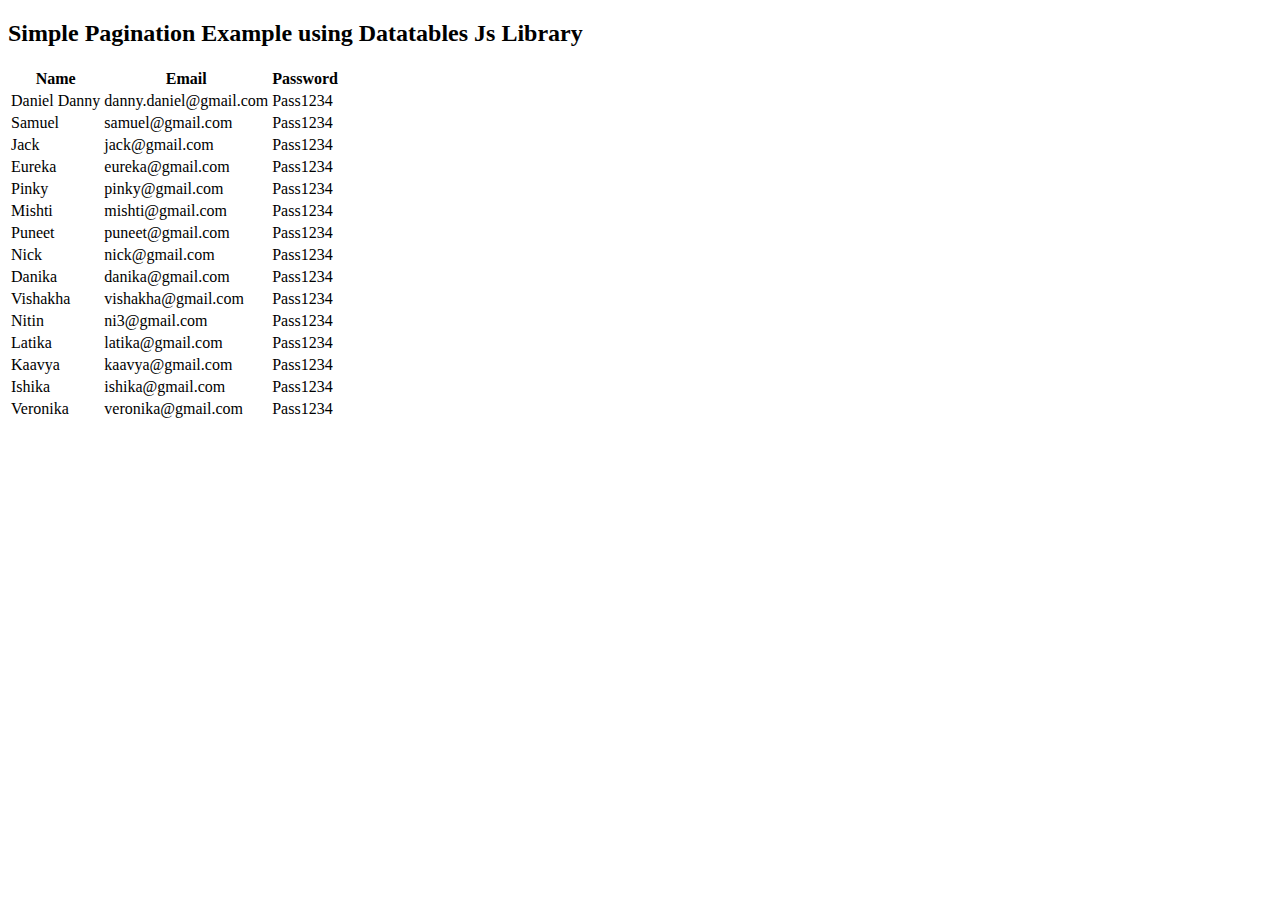
==== table.html @ fff22087 "Create table.html" ====
<!DOCTYPE html>
<html>
<head>
    <meta charset="utf-8" />
    <meta http-equiv="X-UA-Compatible" content="IE=edge">
    <title>Data Tables</title>
    <meta name="viewport" content="width=device-width, initial-scale=1">
    <link rel="stylesheet" href="https://stackpath.bootstrapcdn.com/bootstrap/4.2.1/css/bootstrap.min.css" integrity="sha384-GJzZqFGwb1QTTN6wy59ffF1BuGJpLSa9DkKMp0DgiMDm4iYMj70gZWKYbI706tWS" crossorigin="anonymous">
    <script src="https://code.jquery.com/jquery-3.3.1.slim.min.js" integrity="sha384-q8i/X+965DzO0rT7abK41JStQIAqVgRVzpbzo5smXKp4YfRvH+8abtTE1Pi6jizo" crossorigin="anonymous"></script>
    <script src="https://cdnjs.cloudflare.com/ajax/libs/popper.js/1.14.6/umd/popper.min.js" integrity="sha384-wHAiFfRlMFy6i5SRaxvfOCifBUQy1xHdJ/yoi7FRNXMRBu5WHdZYu1hA6ZOblgut" crossorigin="anonymous"></script>
    <script src="https://stackpath.bootstrapcdn.com/bootstrap/4.2.1/js/bootstrap.min.js" integrity="sha384-B0UglyR+jN6CkvvICOB2joaf5I4l3gm9GU6Hc1og6Ls7i6U/mkkaduKaBhlAXv9k" crossorigin="anonymous"></script>

    <script
  src="http://code.jquery.com/jquery-3.3.1.min.js"
  integrity="sha256-FgpCb/KJQlLNfOu91ta32o/NMZxltwRo8QtmkMRdAu8="
  crossorigin="anonymous"></script>
  <link rel="stylesheet" href="https://cdn.datatables.net/1.10.19/css/jquery.dataTables.min.css">
  <script src="https://cdn.datatables.net/1.10.19/js/jquery.dataTables.min.js" ></script>
</head>
<body>
<div class="container">
    <h2>Simple Pagination Example using Datatables Js Library</h2>
    <table class="table table-fluid" id="myTable">
    <thead>
    <tr><th>Name</th><th>Email</th><th>Password</th></tr>
    </thead>
    <tbody>
    <tr><td>Daniel Danny</td><td>danny.daniel@gmail.com</td><td>Pass1234</td></tr>
    <tr><td>Samuel</td><td>samuel@gmail.com</td><td>Pass1234</td></tr>
    <tr><td>Jack</td><td>jack@gmail.com</td><td>Pass1234</td></tr>
    <tr><td>Eureka</td><td>eureka@gmail.com</td><td>Pass1234</td></tr>
    <tr><td>Pinky</td><td>pinky@gmail.com</td><td>Pass1234</td></tr>
    <tr><td>Mishti</td><td>mishti@gmail.com</td><td>Pass1234</td></tr>
    <tr><td>Puneet</td><td>puneet@gmail.com</td><td>Pass1234</td></tr>
    <tr><td>Nick</td><td>nick@gmail.com</td><td>Pass1234</td></tr>
    <tr><td>Danika</td><td>danika@gmail.com</td><td>Pass1234</td></tr>
    <tr><td>Vishakha</td><td>vishakha@gmail.com</td><td>Pass1234</td></tr>
    <tr><td>Nitin</td><td>ni3@gmail.com</td><td>Pass1234</td></tr>
    <tr><td>Latika</td><td>latika@gmail.com</td><td>Pass1234</td></tr>
    <tr><td>Kaavya</td><td>kaavya@gmail.com</td><td>Pass1234</td></tr>
    <tr><td>Ishika</td><td>ishika@gmail.com</td><td>Pass1234</td></tr>
    <tr><td>Veronika</td><td>veronika@gmail.com</td><td>Pass1234</td></tr>
    </tbody>
    </table>
</div>

<script>
    $(document).ready( function () {
    $('#myTable').DataTable();
} );
    </script>
</body>
</html>
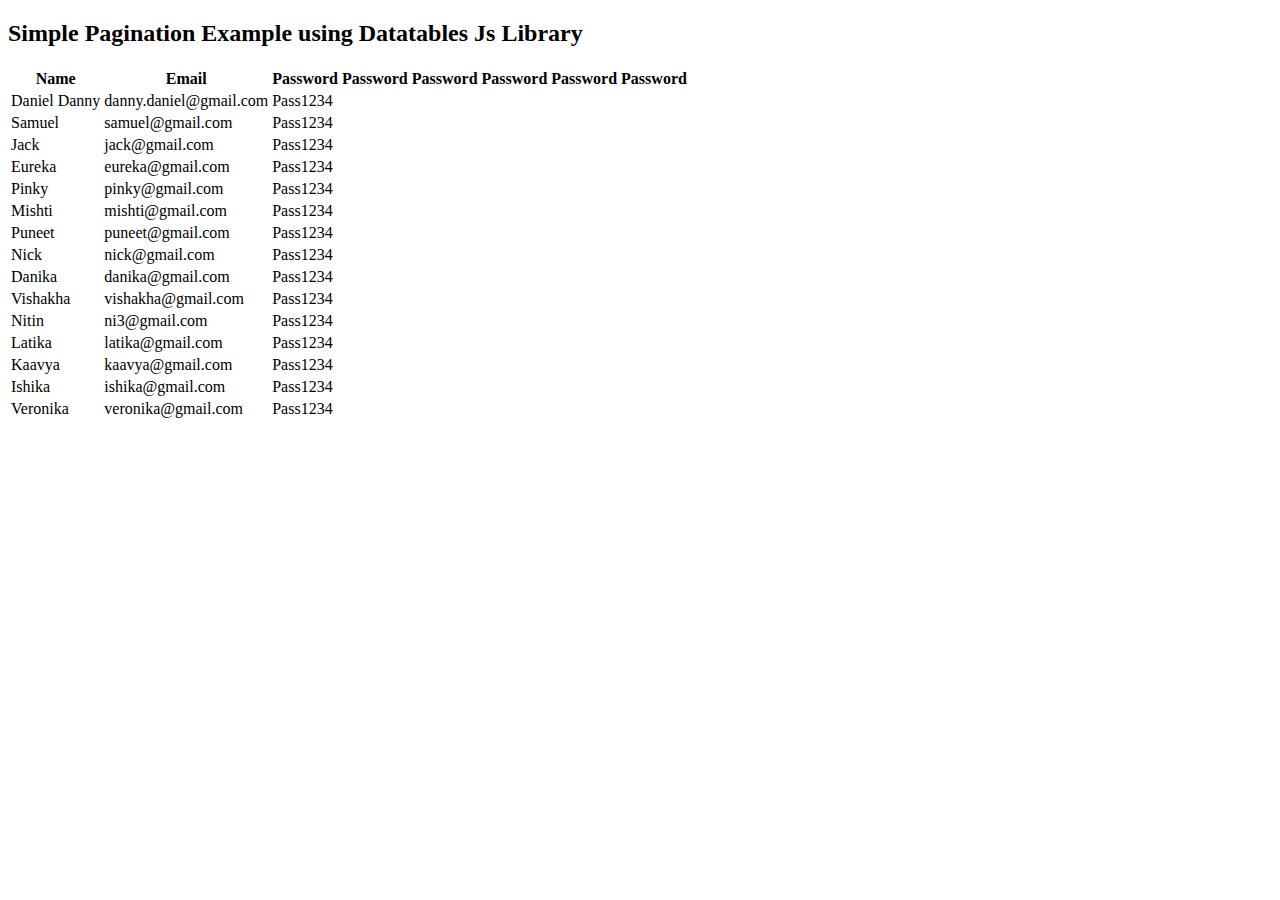
==== commit 0388f82f: "Update table.html" ====
--- a/table.html
+++ b/table.html
@@ -23,7 +23,7 @@
     <h2>Simple Pagination Example using Datatables Js Library</h2>
     <table class="table table-fluid" id="myTable">
     <thead>
-    <tr><th>Name</th><th>Email</th><th>Password</th></tr>
+    <tr><th>Name</th><th>Email</th><th>Password</th><th>Password</th><th>Password</th><th>Password</th><th>Password</th><th>Password</th></tr>
     </thead>
     <tbody>
     <tr><td>Daniel Danny</td><td>danny.daniel@gmail.com</td><td>Pass1234</td></tr>
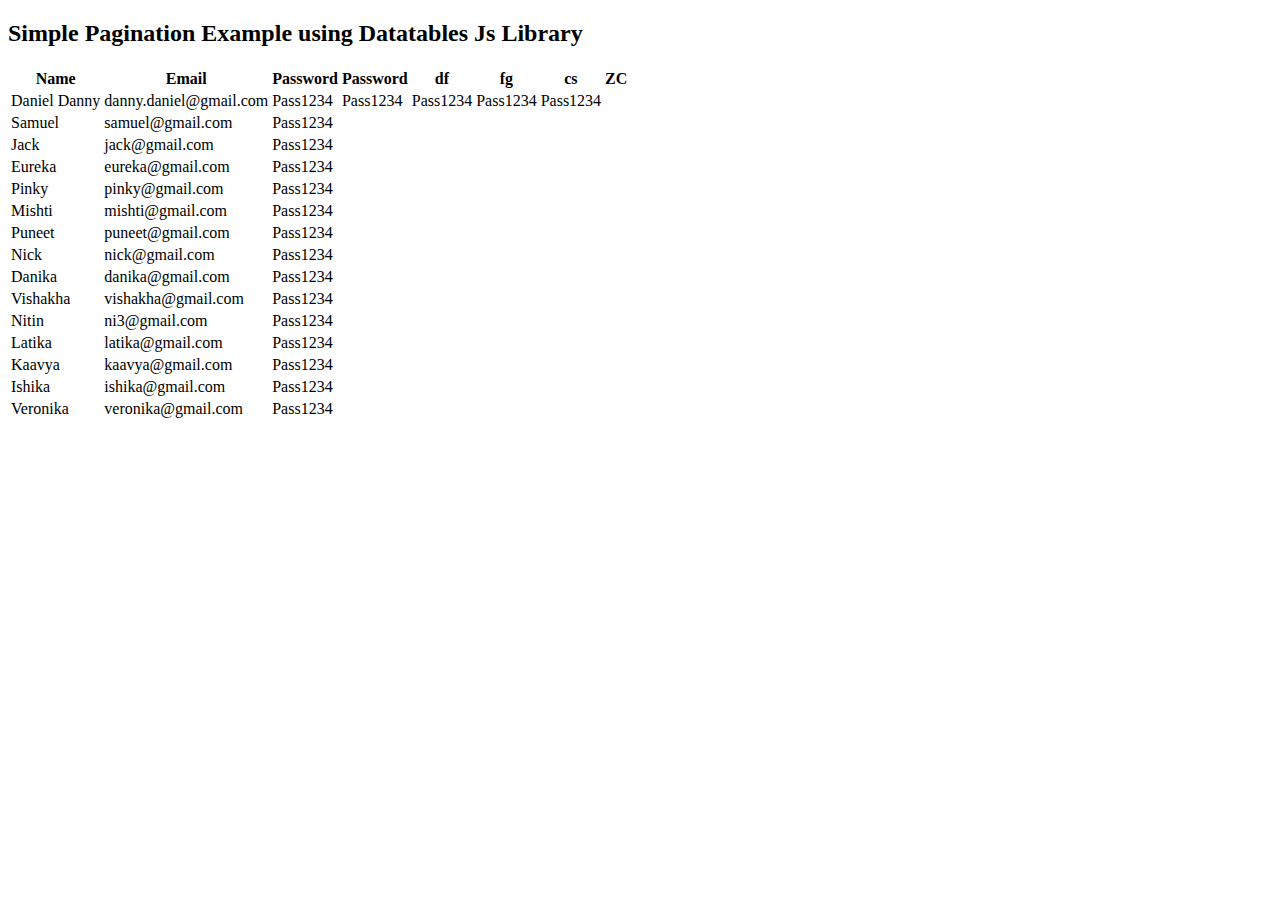
==== commit 1d806160: "Update table.html" ====
--- a/table.html
+++ b/table.html
@@ -23,10 +23,10 @@
     <h2>Simple Pagination Example using Datatables Js Library</h2>
     <table class="table table-fluid" id="myTable">
     <thead>
-    <tr><th>Name</th><th>Email</th><th>Password</th><th>Password</th><th>Password</th><th>Password</th><th>Password</th><th>Password</th></tr>
+    <tr><th>Name</th><th>Email</th><th>Password</th><th>Password</th><th>df</th><th>fg</th><th>cs</th><th>ZC</th></tr>
     </thead>
     <tbody>
-    <tr><td>Daniel Danny</td><td>danny.daniel@gmail.com</td><td>Pass1234</td></tr>
+    <tr><td>Daniel Danny</td><td>danny.daniel@gmail.com</td><td>Pass1234</td><td>Pass1234</td><td>Pass1234</td><td>Pass1234</td><td>Pass1234</td></tr>
     <tr><td>Samuel</td><td>samuel@gmail.com</td><td>Pass1234</td></tr>
     <tr><td>Jack</td><td>jack@gmail.com</td><td>Pass1234</td></tr>
     <tr><td>Eureka</td><td>eureka@gmail.com</td><td>Pass1234</td></tr>
